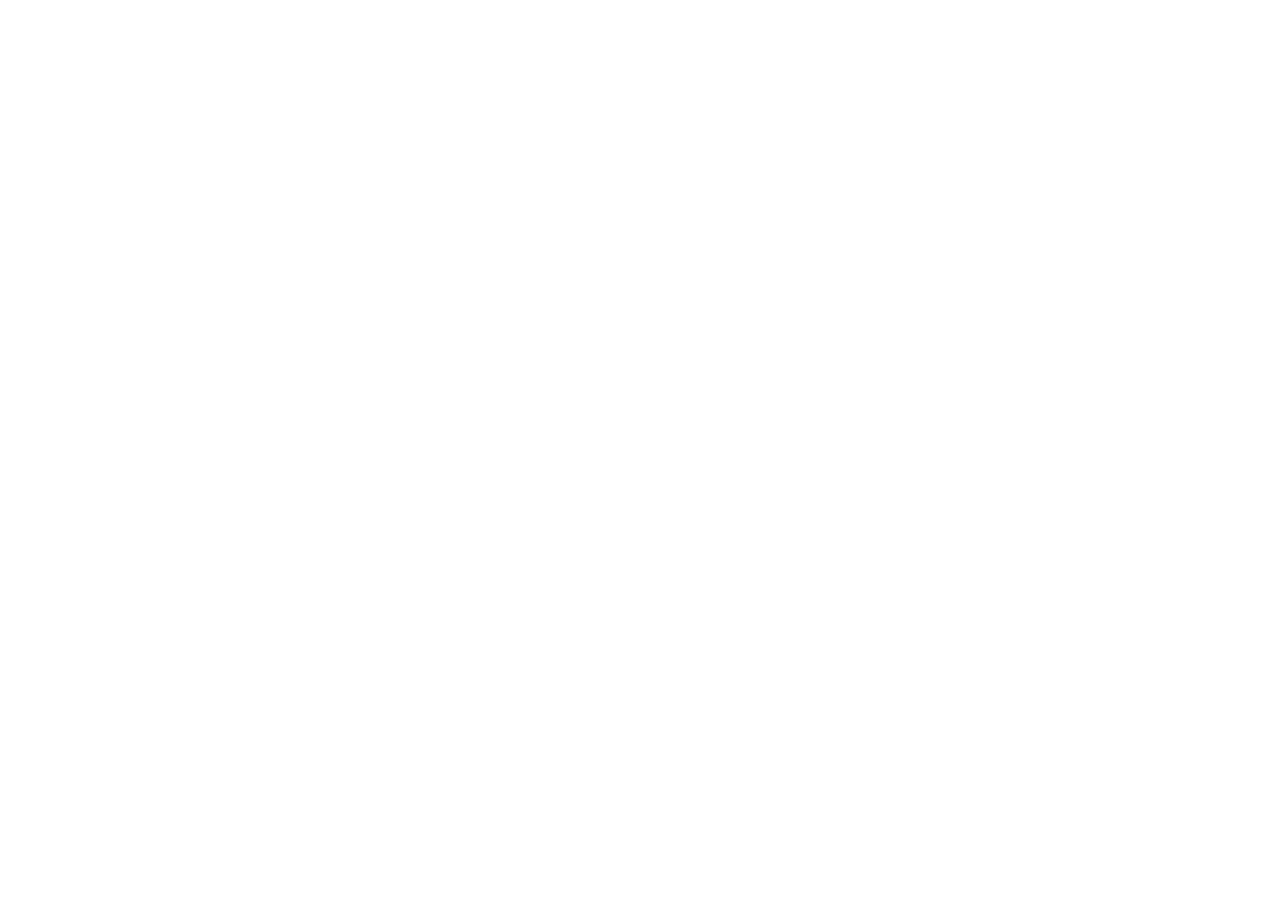
==== about-me.html @ 2ce1d4a5 "Add files via upload" ====
<!DOCTYPE html>
<html lang="en">
<head>
    <link href="https://fonts.googleapis.com/css?family=Libre+Franklin|Reem+Kufi&display=swap" rel="stylesheet">
    <link rel="stylesheet" href="../My Portfolio/style.css">
    
</head>
<body class="aboutme-body">
    
</body>
</html>
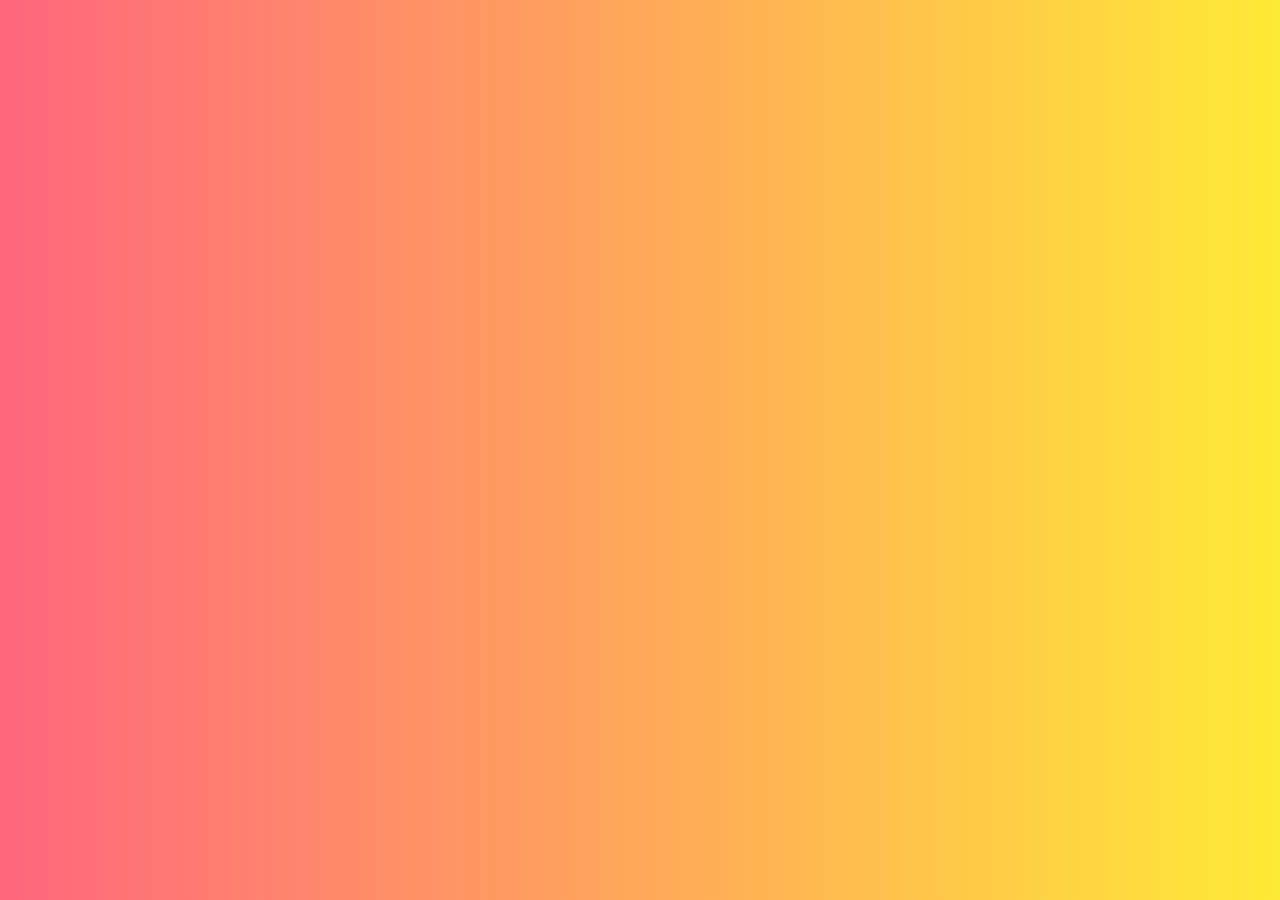
==== commit 439d1865: "Update about-me.html" ====
--- a/about-me.html
+++ b/about-me.html
@@ -2,10 +2,10 @@
 <html lang="en">
 <head>
     <link href="https://fonts.googleapis.com/css?family=Libre+Franklin|Reem+Kufi&display=swap" rel="stylesheet">
-    <link rel="stylesheet" href="../My Portfolio/style.css">
+    <link rel="stylesheet" href="style.css">
     
 </head>
 <body class="aboutme-body">
     
 </body>
-</html>+</html>
--- a/style.css
+++ b/style.css
@@ -0,0 +1,137 @@
+#nameh1{
+    font-family: 'Reem Kufi', sans-serif;
+    font-size: 3.5vw;
+    padding: 2.2vw;
+    padding-bottom: 10px;
+    margin: 0;
+    text-align: center; 
+            
+}
+
+.header-body{
+    background: linear-gradient(90deg, rgba(242, 33, 99, 0.8 ) , rgba(255, 228, 4 ,0.8));
+    
+    overflow: hidden;
+        
+}
+
+.menu-body{
+    background: linear-gradient(90deg, rgba(242, 33, 99, 0.8 ), rgb(255, 0, 38, 0.6));
+}
+
+.content-body{
+    background: linear-gradient(90deg, rgba(255, 0, 38, 0.6),rgba(255, 228, 4, 0.8 ));
+}
+
+.aboutme-body{
+    background: linear-gradient(90deg,rgba(255, 0, 38, 0.6), rgba(255, 228, 4, 0.8));
+}
+
+.project-body{
+    background: linear-gradient(90deg,rgba(255, 0, 3, 0.6 ), rgba(255, 228, 4, 0.8));
+}
+
+.gallery-body{
+    background: linear-gradient(90deg, rgba(255, 0, 38, 0.6), rgba(255, 228, 4, 0.8));
+}
+
+.blog-body{
+    background: linear-gradient(90deg,rgba(255, 0, 3, 0.6 ), rgba(255, 228, 4, 0.8));
+}
+
+#menu{
+    margin-top: 50px;
+}
+
+ul{
+    list-style: none;
+    padding: 0;
+    margin: 0;
+    text-align: center;
+}
+
+li{
+    padding: 10px;
+    font-family: 'Reem Kufi', sans-serif; 
+    /* font-size: 1.8pc; */
+    font-size: 15vw;
+    font-weight: 600;
+}
+
+a{
+    text-decoration: none;
+    color: black;
+}
+
+a:hover{
+    color: rgb(255, 183, 3);
+    /* color: rgb(255, 175, 3 ); */
+    
+}
+
+img {
+    max-width: 100%;
+    height: 400px;
+    float: right;
+    background-size: contain;
+    margin: 50px 100px;
+}
+
+.para{
+    margin: 0 60px;
+    font-size: 1.2pc;
+    font-family: 'Libre Franklin', sans-serif;
+}
+
+.heading{
+    margin-top: 60px;
+    margin-left: 60px;
+    font-family: 'Libre Franklin', sans-serif;
+}
+
+ol{
+    list-style-type: none;
+    margin: 0;
+    padding: 0;
+}
+.social{
+    font-family: 'Reem Kufi', sans-serif;
+    margin-left: 60px;
+         
+}
+
+.sclink{
+    margin: 0;
+    padding: 0;
+    font-size: 1.6pc;
+}
+
+.credit{
+    color: rgb(2, 68, 233 );
+}
+
+.credita:hover{
+    color: rgb(255, 37, 93);
+}
+
+.img-with-text{
+    background: rgb(226, 53, 28 );
+    font-family: 'Reem Kufi', sans-serif;
+    margin: 10px;
+    
+
+    display: flex;
+    flex-direction: row;
+    flex-wrap: wrap;
+    
+}
+
+.item{
+    padding: 10px;
+    margin: 10px;
+    
+    background: rgba(1, 155, 245, 0.4);
+    text-align: center;
+    line-height: 20px;
+}
+
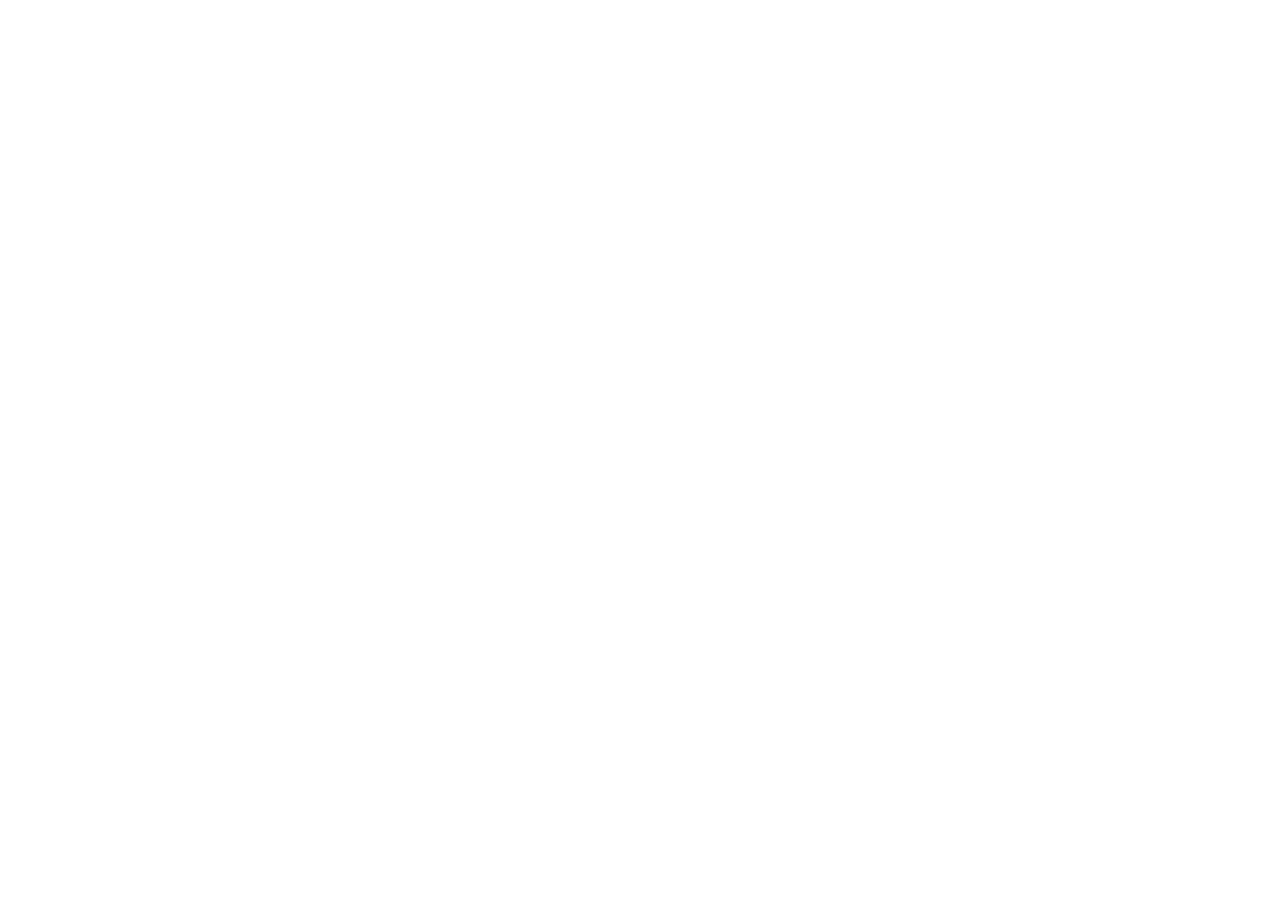
==== commit 8230e43d: "linked each of the files correctly" ====
--- a/about-me.html
+++ b/about-me.html
@@ -2,7 +2,7 @@
 <html lang="en">
 <head>
     <link href="https://fonts.googleapis.com/css?family=Libre+Franklin|Reem+Kufi&display=swap" rel="stylesheet">
-    <link rel="stylesheet" href="style.css">
+    <link rel="stylesheet" href="../My-Portfolio/style.css">
     
 </head>
 <body class="aboutme-body">
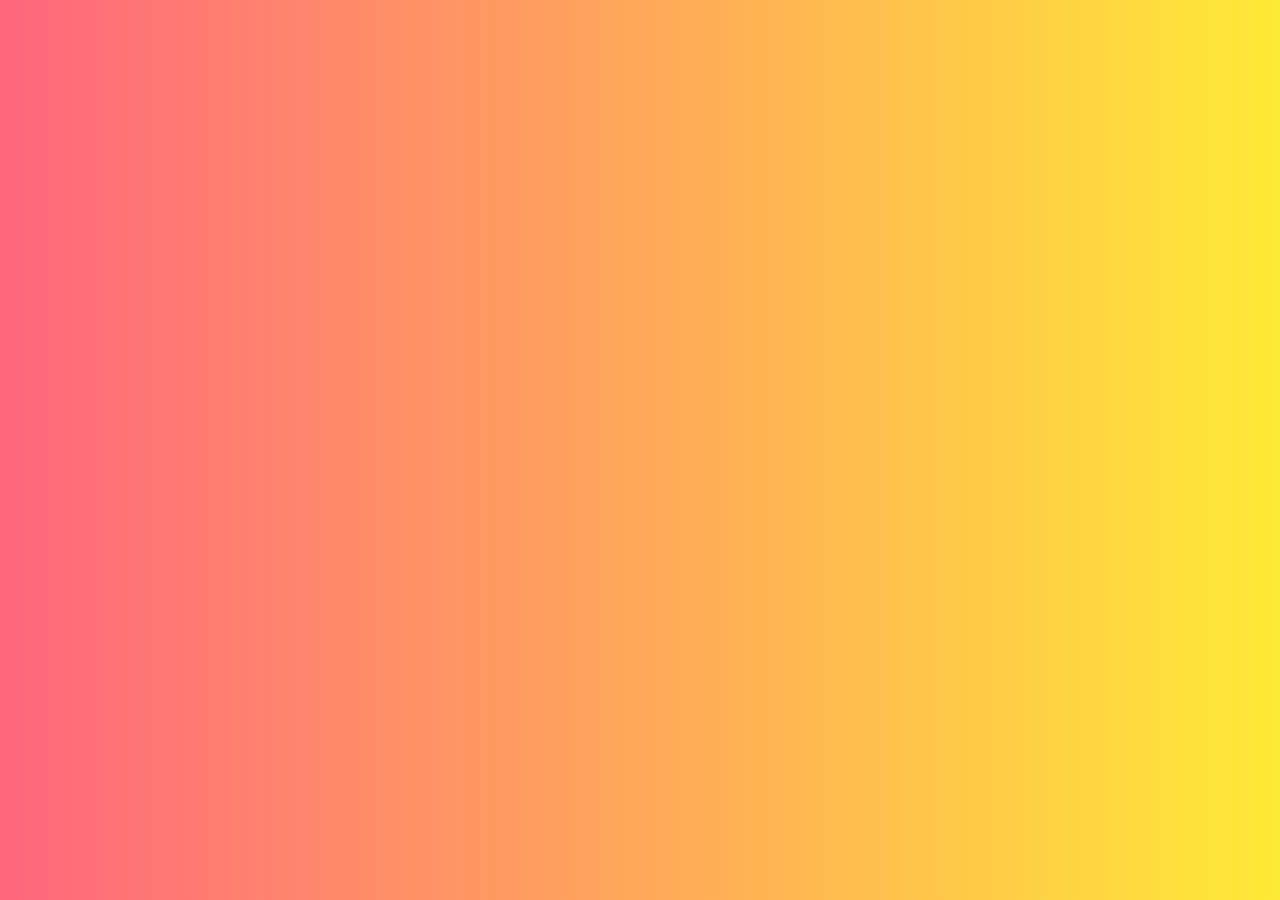
==== commit f7463aad: "properly connected the links again" ====
--- a/about-me.html
+++ b/about-me.html
@@ -2,7 +2,7 @@
 <html lang="en">
 <head>
     <link href="https://fonts.googleapis.com/css?family=Libre+Franklin|Reem+Kufi&display=swap" rel="stylesheet">
-    <link rel="stylesheet" href="../My-Portfolio/style.css">
+    <link rel="stylesheet" href="style.css">
     
 </head>
 <body class="aboutme-body">
--- a/style.css
+++ b/style.css
@@ -0,0 +1,137 @@
+#nameh1{
+    font-family: 'Reem Kufi', sans-serif;
+    font-size: 3.5vw;
+    padding: 2.2vw;
+    padding-bottom: 10px;
+    margin: 0;
+    text-align: center; 
+            
+}
+
+.header-body{
+    background: linear-gradient(90deg, rgba(242, 33, 99, 0.8 ) , rgba(255, 228, 4 ,0.8));
+    
+    overflow: hidden;
+        
+}
+
+.menu-body{
+    background: linear-gradient(90deg, rgba(242, 33, 99, 0.8 ), rgb(255, 0, 38, 0.6));
+}
+
+.content-body{
+    background: linear-gradient(90deg, rgba(255, 0, 38, 0.6),rgba(255, 228, 4, 0.8 ));
+}
+
+.aboutme-body{
+    background: linear-gradient(90deg,rgba(255, 0, 38, 0.6), rgba(255, 228, 4, 0.8));
+}
+
+.project-body{
+    background: linear-gradient(90deg,rgba(255, 0, 3, 0.6 ), rgba(255, 228, 4, 0.8));
+}
+
+.gallery-body{
+    background: linear-gradient(90deg, rgba(255, 0, 38, 0.6), rgba(255, 228, 4, 0.8));
+}
+
+.blog-body{
+    background: linear-gradient(90deg,rgba(255, 0, 3, 0.6 ), rgba(255, 228, 4, 0.8));
+}
+
+#menu{
+    margin-top: 50px;
+}
+
+ul{
+    list-style: none;
+    padding: 0;
+    margin: 0;
+    text-align: center;
+}
+
+li{
+    padding: 10px;
+    font-family: 'Reem Kufi', sans-serif; 
+    /* font-size: 1.8pc; */
+    font-size: 15vw;
+    font-weight: 600;
+}
+
+a{
+    text-decoration: none;
+    color: black;
+}
+
+a:hover{
+    color: rgb(255, 183, 3);
+    /* color: rgb(255, 175, 3 ); */
+    
+}
+
+img {
+    max-width: 100%;
+    height: 400px;
+    float: right;
+    background-size: contain;
+    margin: 50px 100px;
+}
+
+.para{
+    margin: 0 60px;
+    font-size: 1.2pc;
+    font-family: 'Libre Franklin', sans-serif;
+}
+
+.heading{
+    margin-top: 60px;
+    margin-left: 60px;
+    font-family: 'Libre Franklin', sans-serif;
+}
+
+ol{
+    list-style-type: none;
+    margin: 0;
+    padding: 0;
+}
+.social{
+    font-family: 'Reem Kufi', sans-serif;
+    margin-left: 60px;
+         
+}
+
+.sclink{
+    margin: 0;
+    padding: 0;
+    font-size: 1.6pc;
+}
+
+.credit{
+    color: rgb(2, 68, 233 );
+}
+
+.credita:hover{
+    color: rgb(255, 37, 93);
+}
+
+.img-with-text{
+    background: rgb(226, 53, 28 );
+    font-family: 'Reem Kufi', sans-serif;
+    margin: 10px;
+    
+
+    display: flex;
+    flex-direction: row;
+    flex-wrap: wrap;
+    
+}
+
+.item{
+    padding: 10px;
+    margin: 10px;
+    
+    background: rgba(1, 155, 245, 0.4);
+    text-align: center;
+    line-height: 20px;
+}
+
